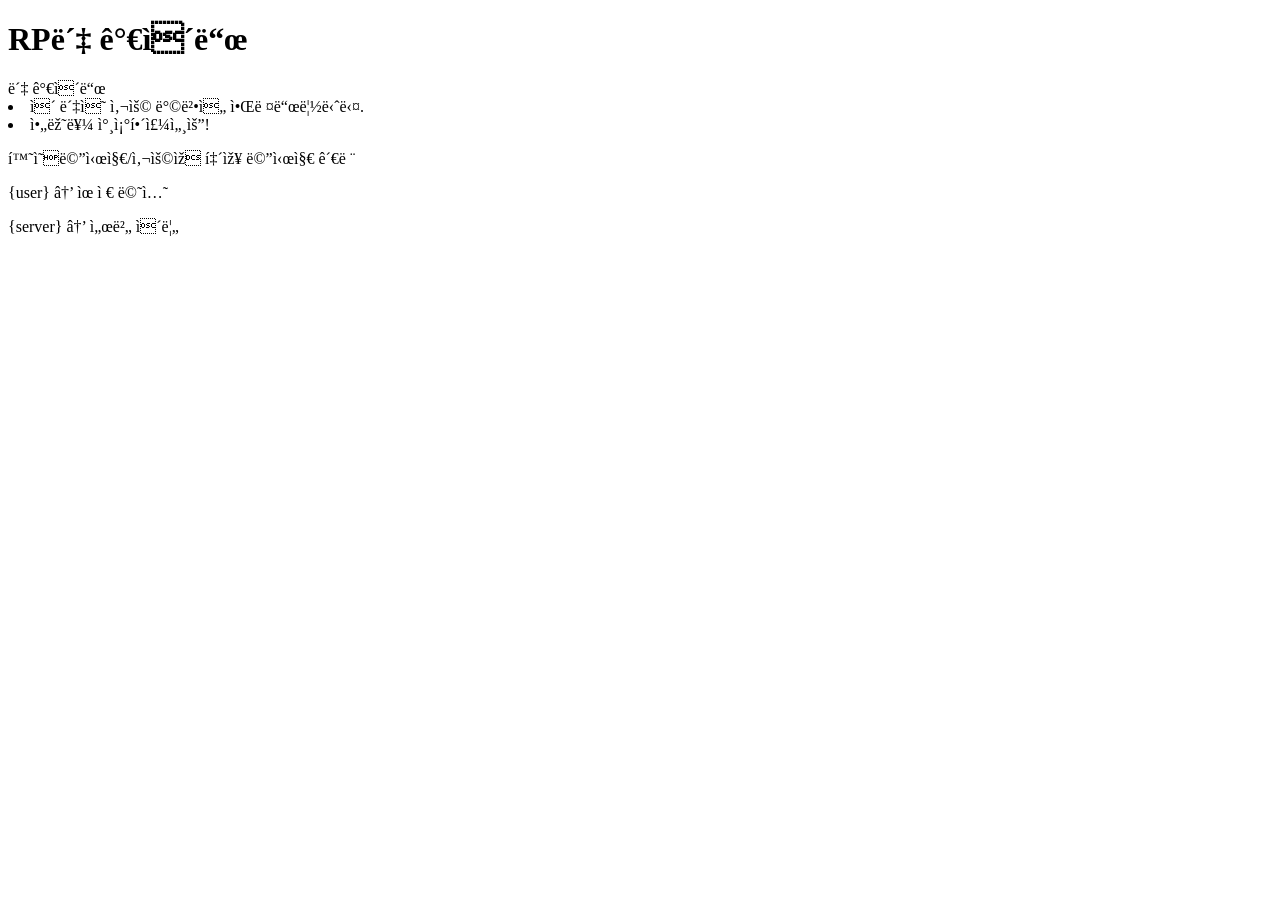
==== bot.html @ 3ff4eceb "Create bot.html" ====
<!DOCTYPE html>
<html lang="ko">
    <head>
        <mata charset="utf-8"/>
        <title>RP봇 가이드</title>
    </head>
    <body>
        <header>
            <h1>RP봇 가이드</h1>
            <nav>
              <span>봇 가이드</span>
            </nav>
        </header>
        <main>
            <nav>
                <ui>
                    <li>이 봇의 사용 방법을 알려드립니다.</li>
                    <li>아래를 참조해주세요!</li>
                </ui>
            </nav>
            <article>
                <p>환영메시지/사용자 퇴장 메시지 관련</p>
                <p>{user} → 유저 멘션</p>
                <p>{server} → 서버 이름</p>
            </article>
        </main>
    </body>
</html>
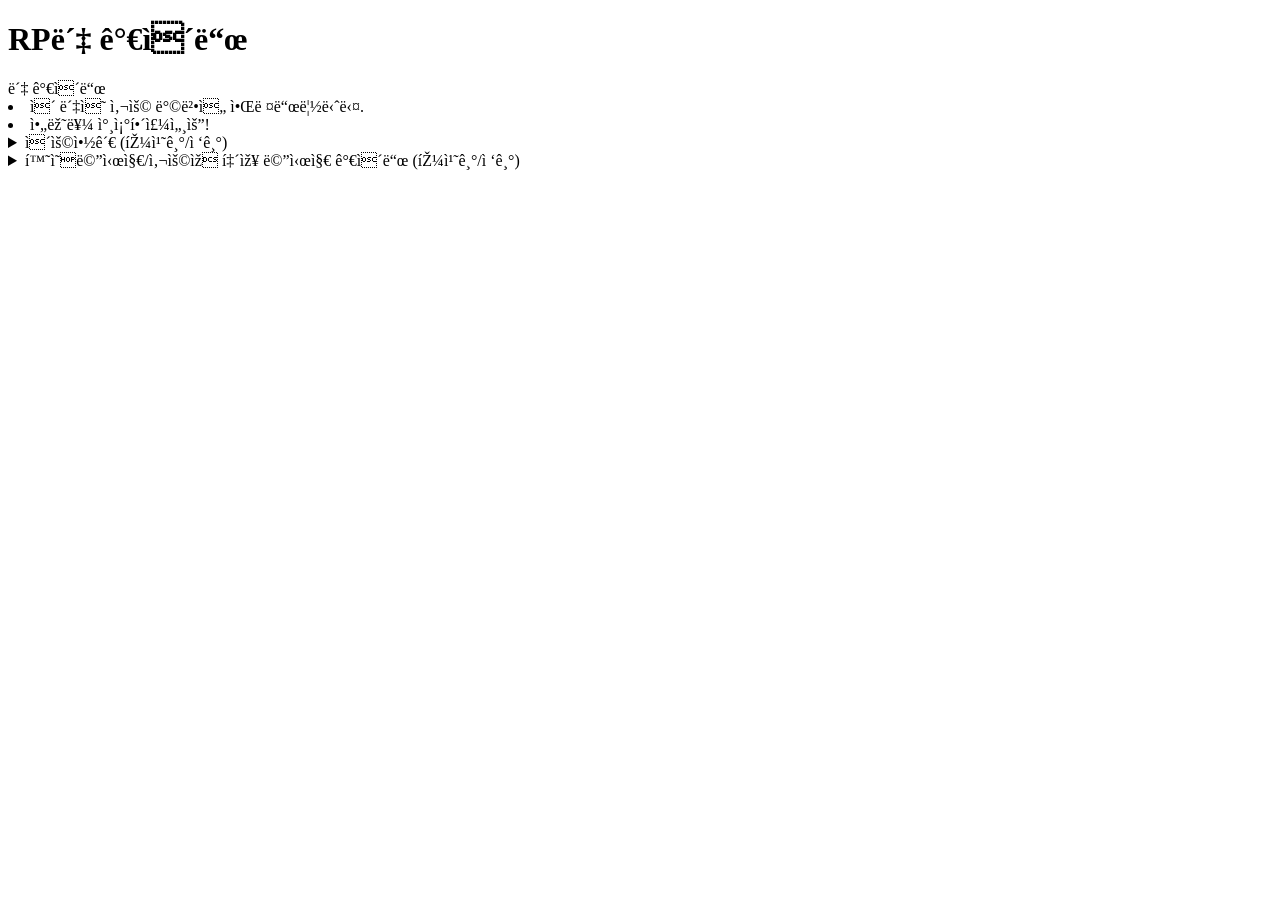
==== commit 920c32dc: "Update bot.html" ====
--- a/bot.html
+++ b/bot.html
@@ -18,11 +18,18 @@
                     <li>아래를 참조해주세요!</li>
                 </ui>
             </nav>
-            <article>
-                <p>환영메시지/사용자 퇴장 메시지 관련</p>
-                <p>{user} → 유저 멘션</p>
-                <p>{server} → 서버 이름</p>
-            </article>
+            <details>
+                    <summary>이용약관 (펼치기/접기)</summary>
+                        <p>사용자는 다음을 준수하며 봇을 사용해야만 합니다.</p>
+                        <p>작성중입니다...</p>
+            </details>
+                <details>
+                    <summary>환영메시지/사용자 퇴장 메시지 가이드 (펼치기/접기)</summary>
+                        <p>환영메시지/사용자 퇴장 메시지 관련</p>
+                        <p>{user} → 유저 멘션</p>
+                        <p>{server} → 서버 이름</p>
+                </details>
+            
         </main>
     </body>
 </html>
